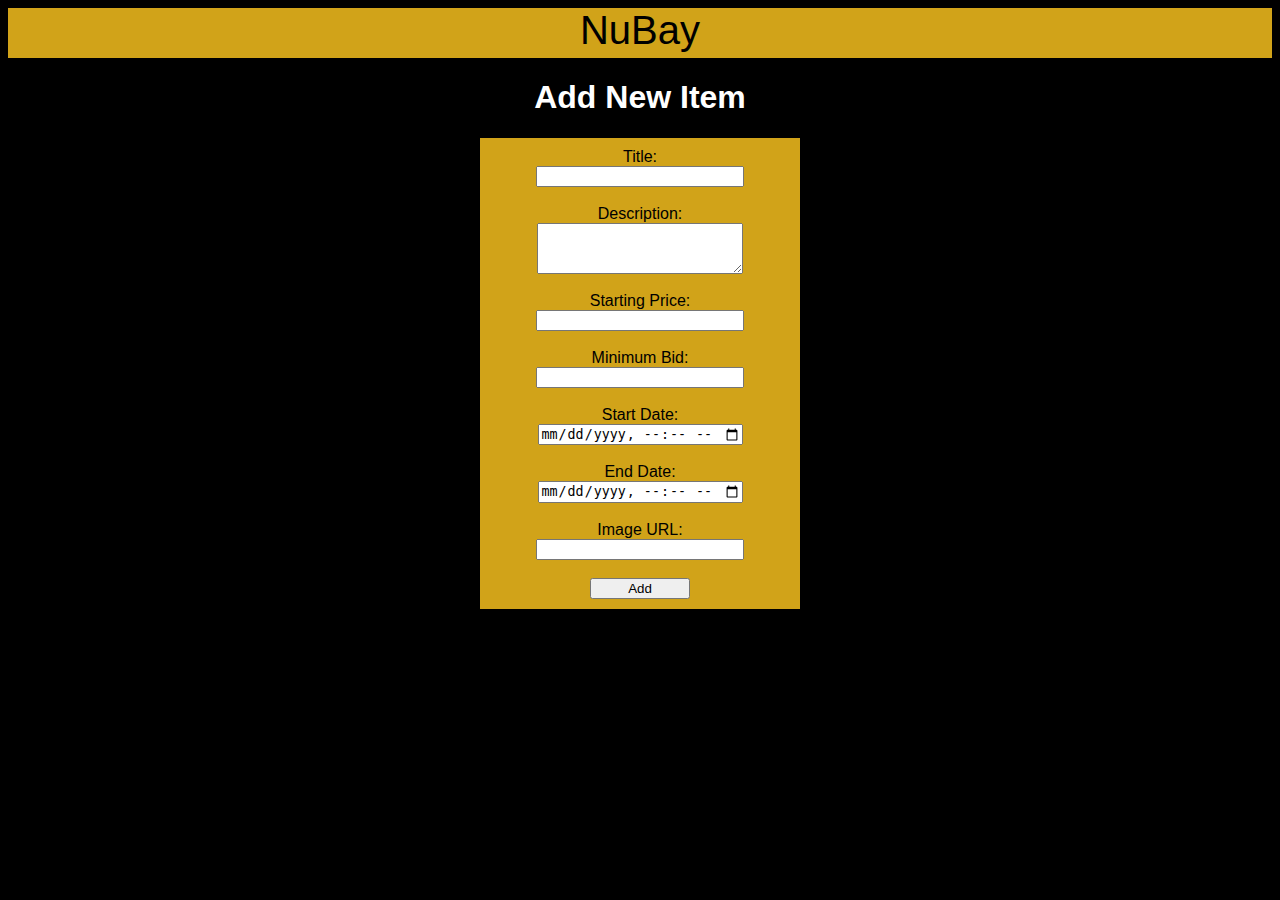
==== test.html @ 87045086 "test upload" ====
<!DOCTYPE html PUBLIC "-//W3C//DTD HTML 4.01 Transitional//EN" "http://www.w3.org/TR/html4/loose.dtd">
<html>
	<head>
		<meta http-equiv="Content-Type" content="text/html; charset=ISO-8859-1">
		<title>NuBay Auction - New Item</title>
		<style>
			header {
				font-size: 40px;
				background-color: #D1A319;
				height: 50px;
				text-align: center;
				color:#000000;
			}
			body {
				text-align: center;
				background-color: black;
				color:white;
				font-family: "Arial";
			}
			.submitBlock {
				background-color: #D1A319;
				color: black;
				width: 300px;
				margin:auto;
				margin-top:10px;
				padding: 10px;
			}
			input {
				width: 200px;
			}
			textarea {
				width: 200px;
			}
			.button {
				width: 100px;
			}
		</style>
	</head>
<body>
	<header>NuBay</header>
	<h1>Add New Item</h1>
	
	<!-- Make action actually point to the right place, use request.getContextPath() -->
	<form method="post" action="addSubmit" id="submitForm">
		<section class="submitBlock">
			Title: <br /><input name="title" /><br /><br />
			Description: <br /><textarea rows="3" name="description" form="submitForm"></textarea><br /><br />
			Starting Price: <br /><input type="number" step=".01" name="price" /><br /><br />
			Minimum Bid: <br /><input type="number" step=".01" name="minBid" /><br /><br />
			Start Date: <br /><input type="datetime-local" name="startDate" /><br /><br />
			End Date: <br /><input type="datetime-local" name="endDate" /><br /><br />
			Image URL: <br /><input name="imageURL" type="url" /><br /><br />
			<input class="button" type="submit" value="Add"/>
		</section>
	</form>

</body>
</html>
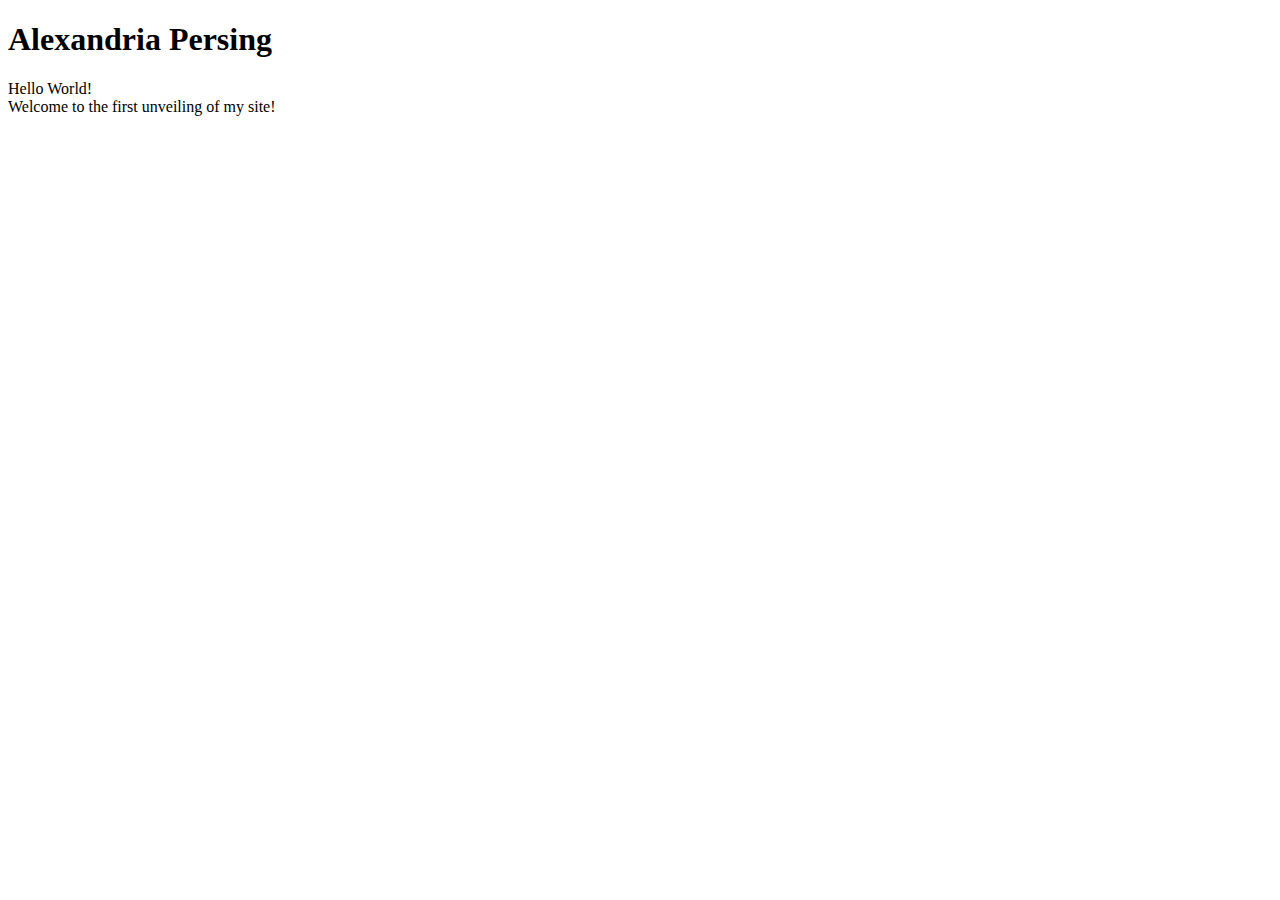
==== commit e18b0bbc: "somewhat of a site (still testing)" ====
--- a/test.html
+++ b/test.html
@@ -2,57 +2,18 @@
 <html>
 	<head>
 		<meta http-equiv="Content-Type" content="text/html; charset=ISO-8859-1">
-		<title>NuBay Auction - New Item</title>
-		<style>
-			header {
-				font-size: 40px;
-				background-color: #D1A319;
-				height: 50px;
-				text-align: center;
-				color:#000000;
-			}
-			body {
-				text-align: center;
-				background-color: black;
-				color:white;
-				font-family: "Arial";
-			}
-			.submitBlock {
-				background-color: #D1A319;
-				color: black;
-				width: 300px;
-				margin:auto;
-				margin-top:10px;
-				padding: 10px;
-			}
-			input {
-				width: 200px;
-			}
-			textarea {
-				width: 200px;
-			}
-			.button {
-				width: 100px;
-			}
-		</style>
+		<title>Alexandria Persing - Software Engineer</title>
+		
+		<link rel="stylesheet" href="Assets/Styles/Styles.css" />
 	</head>
 <body>
-	<header>NuBay</header>
-	<h1>Add New Item</h1>
+	<header>
+		<h1>Alexandria Persing</h1>
+	</header>
 	
-	<!-- Make action actually point to the right place, use request.getContextPath() -->
-	<form method="post" action="addSubmit" id="submitForm">
-		<section class="submitBlock">
-			Title: <br /><input name="title" /><br /><br />
-			Description: <br /><textarea rows="3" name="description" form="submitForm"></textarea><br /><br />
-			Starting Price: <br /><input type="number" step=".01" name="price" /><br /><br />
-			Minimum Bid: <br /><input type="number" step=".01" name="minBid" /><br /><br />
-			Start Date: <br /><input type="datetime-local" name="startDate" /><br /><br />
-			End Date: <br /><input type="datetime-local" name="endDate" /><br /><br />
-			Image URL: <br /><input name="imageURL" type="url" /><br /><br />
-			<input class="button" type="submit" value="Add"/>
-		</section>
-	</form>
-
+	<section>
+		Hello World! <br/>
+		Welcome to the first unveiling of my site!
+	</section>
 </body>
 </html>